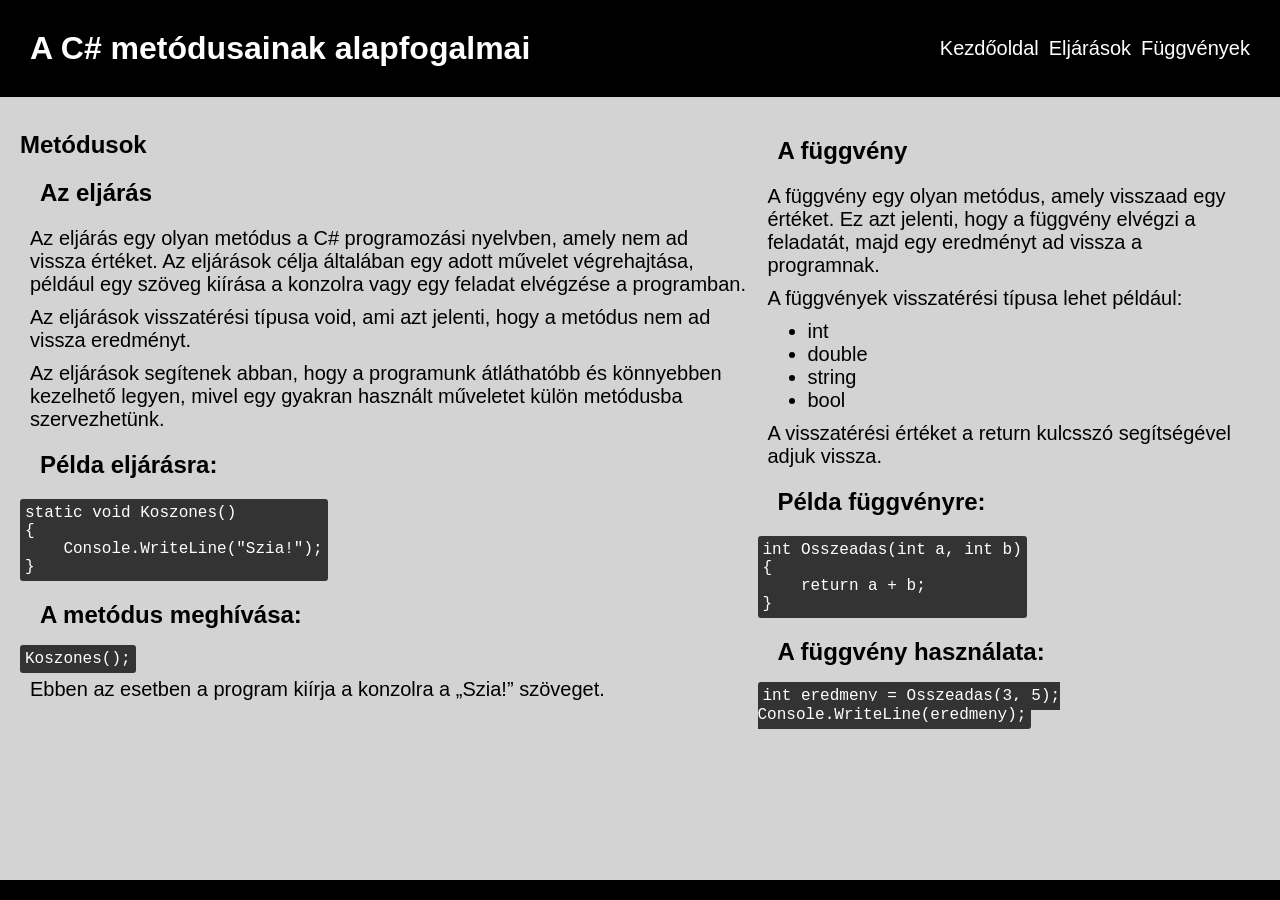
==== index2.html @ e0a16678 "CSS + HTML fejlesztés" ====
<!DOCTYPE html>
<html lang="hu">
<head>
    <meta charset="UTF-8">
    <meta name="viewport" content="width=device-width, initial-scale=1.0">
    <title>C#</title>
    <link rel="stylesheet" href="style.css">
</head>
<body>
    <header>
        <h1>A C# metódusainak alapfogalmai</h1>

        <nav>
            <ul id="Nav-Ui">
                <li class="Nav-Links"><a href="index.html">Kezdőoldal</a></li>
                <li class="Nav-Links"><a href="index2.html">Eljárások</a></li>
                <li class="Nav-Links"><a href="index3.html">Függvények</a></li>
            </ul>
        </nav>
    </header>

    <main>
        <section>
            <div>
                <h1>Metódusok</h1>
                <h2>Az eljárás</h2>

                <p>Az eljárás egy olyan metódus a C# programozási nyelvben, amely nem ad vissza értéket. Az eljárások célja általában egy adott művelet végrehajtása, például egy szöveg kiírása a konzolra vagy egy feladat elvégzése a programban.</p>

                <p>Az eljárások visszatérési típusa void, ami azt jelenti, hogy a metódus nem ad vissza eredményt.</p>

                <p>Az eljárások segítenek abban, hogy a programunk átláthatóbb és könnyebben kezelhető legyen, mivel egy gyakran használt műveletet külön metódusba szervezhetünk.</p>

                <h2>Példa eljárásra:</h2>

                <pre>
static void Koszones()
{
    Console.WriteLine("Szia!");
}</pre>
                   
                
                <h2>A metódus meghívása:</h2>

                <code>
                    Koszones();
                </code>
                
                <p>Ebben az esetben a program kiírja a konzolra a „Szia!” szöveget.</p>
            </div>

            <div>
                <h2>A függvény</h2>

                <p>A függvény egy olyan metódus, amely visszaad egy értéket. Ez azt jelenti, hogy a függvény elvégzi a feladatát, majd egy eredményt ad vissza a programnak.</p>

                <p>A függvények visszatérési típusa lehet például:</p>

                <ul>
                    <li>int</li>
                    <li>double</li>
                    <li>string</li>
                    <li>bool</li>
                </ul>
               
                <p>A visszatérési értéket a return kulcsszó segítségével adjuk vissza.</p>

                <h2>Példa függvényre:</h2>
                <pre>
int Osszeadas(int a, int b)
{
    return a + b;
}</pre>

                <h2>A függvény használata:</h2>

                <code>
                    int eredmeny = Osszeadas(3, 5);
                    Console.WriteLine(eredmeny);
                </code>
                
            </div>
            


        </section>
    </main>

    <footer>

    </footer>
    <script src="script.js"></script>
</body>
</html>
---- style.css ----
*{
    padding: 0;
    margin: 0;
    font-family: Arial, Helvetica, sans-serif;
}

header{
    color: white;
    display: flex;
    align-items: center;
    background-color: black;
    flex-direction: row;
    justify-content: space-between;
    padding: 30px;
}

footer{
    color: white;
    background-color: black;
    padding: 10px;
    position: fixed;
    Width: 100%;
    bottom: 0;
    text-align: center;
}

#Nav-Ui{
    display: flex;
    gap: 10px;
    list-style: none;

}

code {
    background-color: rgb(51, 51, 51);
    border-radius: 3px;
    font-family: "Courier New", monospace;
    padding: 5px;
    color: white;
    
}



pre {
    background-color: rgb(51, 51, 51);
    border-radius: 3px;
    font-family: "Courier New", monospace;
    padding: 5px;
    color: white;
    width: min-content;
}

ul{
    padding-left: 50px;
    padding: auto;
    font-size: 20px;
}

a{
    text-decoration: none;
    color: white;
}

body{
    background-color: lightgray;
}

section{
    display: flex;
    align-items: center;
    justify-content: space-between;
    padding: 10px;
    margin: 10px;
}

#Feladatok{
    display: flex;
    justify-content: center;
    align-items: center;
    flex-direction: column;
}

section div p{
    margin: 10px;
    font-size: 20px;
}

section h2{
    margin: 10px;
    padding: 10px;    
}


#kep > img{
    display: block;
    width: 300px;
    margin: 0 auto 0 auto;
}


textarea{
    width: 400px;
    height: 200px;
    background-color: rgb(51, 51, 51);
    border-radius: 3px;
    font-family: "Courier New", monospace;
    padding: 5px;
    color: white;
}
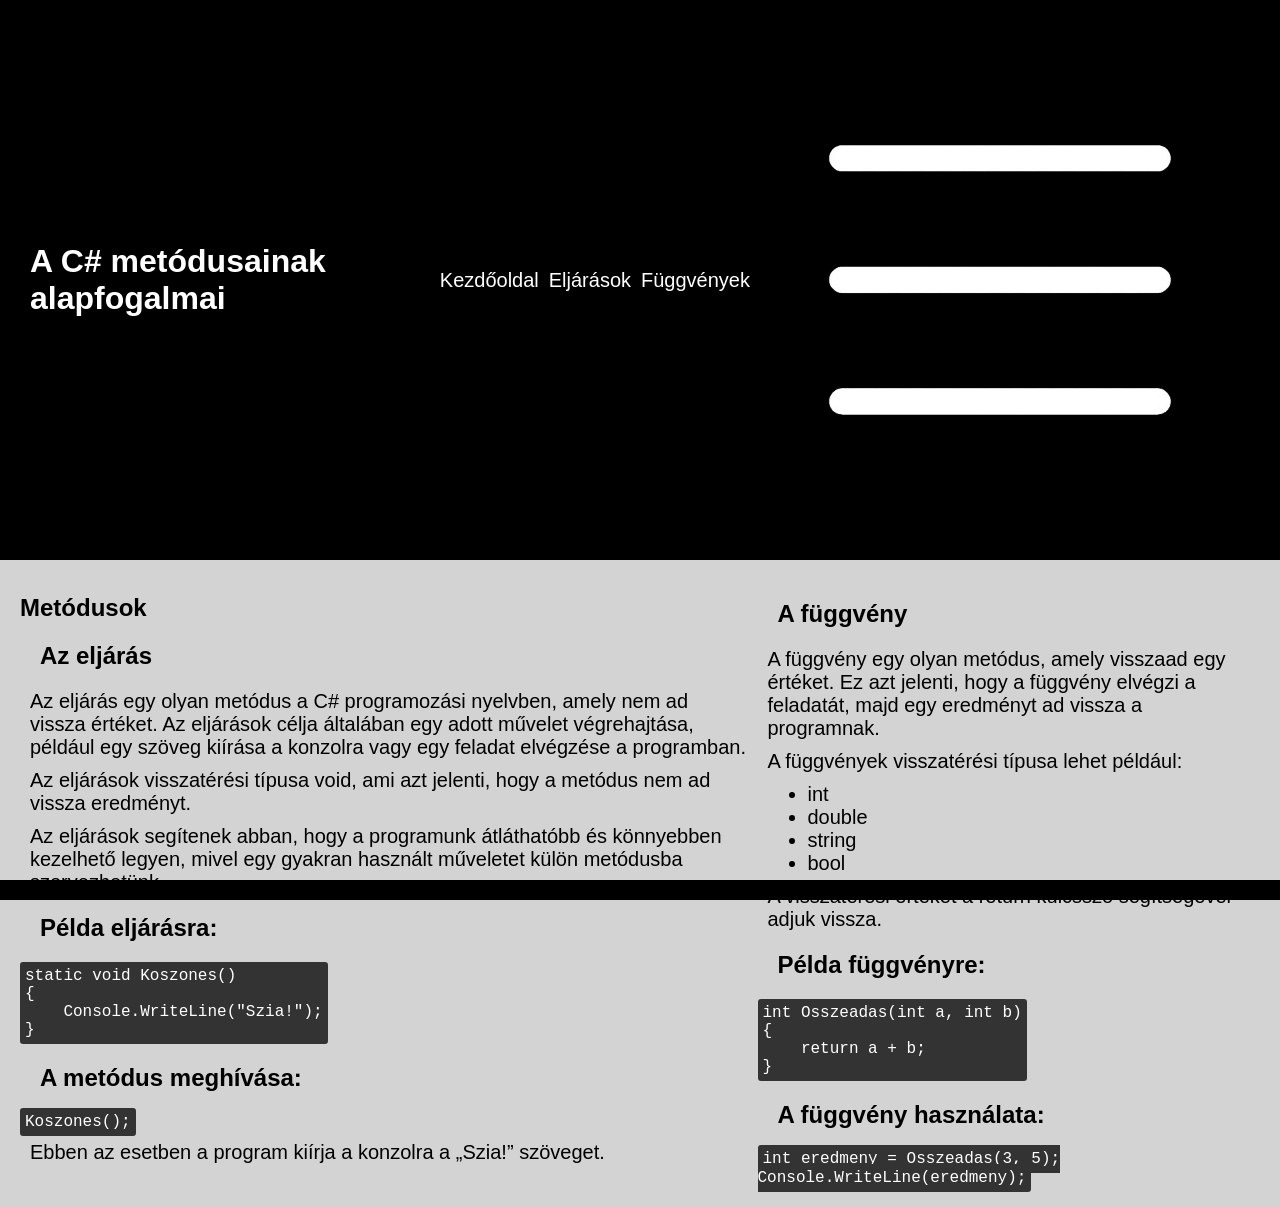
==== commit ff9156c9: "hamb. menü" ====
--- a/index2.html
+++ b/index2.html
@@ -17,6 +17,7 @@
                 <li class="Nav-Links"><a href="index3.html">Függvények</a></li>
             </ul>
         </nav>
+        <img src="image-removebg-preview.png" alt="">
     </header>
 
     <main>
--- a/style.css
+++ b/style.css
@@ -107,4 +107,36 @@
     font-family: "Courier New", monospace;
     padding: 5px;
     color: white;
+}
+
+table{
+    border: solid black 1px;
+    border-collapse: collapse;
+}
+
+td{
+    border: 1px black solid;
+    padding: 5px;
+}
+
+/* Mobil */
+@media (max-width: 576px) {
+    td:nth-child(1){
+        font-weight: bold;
+        background-color: beige;
+    }
+    td{
+        display: block;
+        box-sizing: border-box;
+    }
+}
+
+/* Tablet */
+@media (min-width: 577px) and (max-width: 768px) {
+    
+}
+
+/* Pc */
+@media (min-width:769) and (max-width:1024px) {
+    
 }
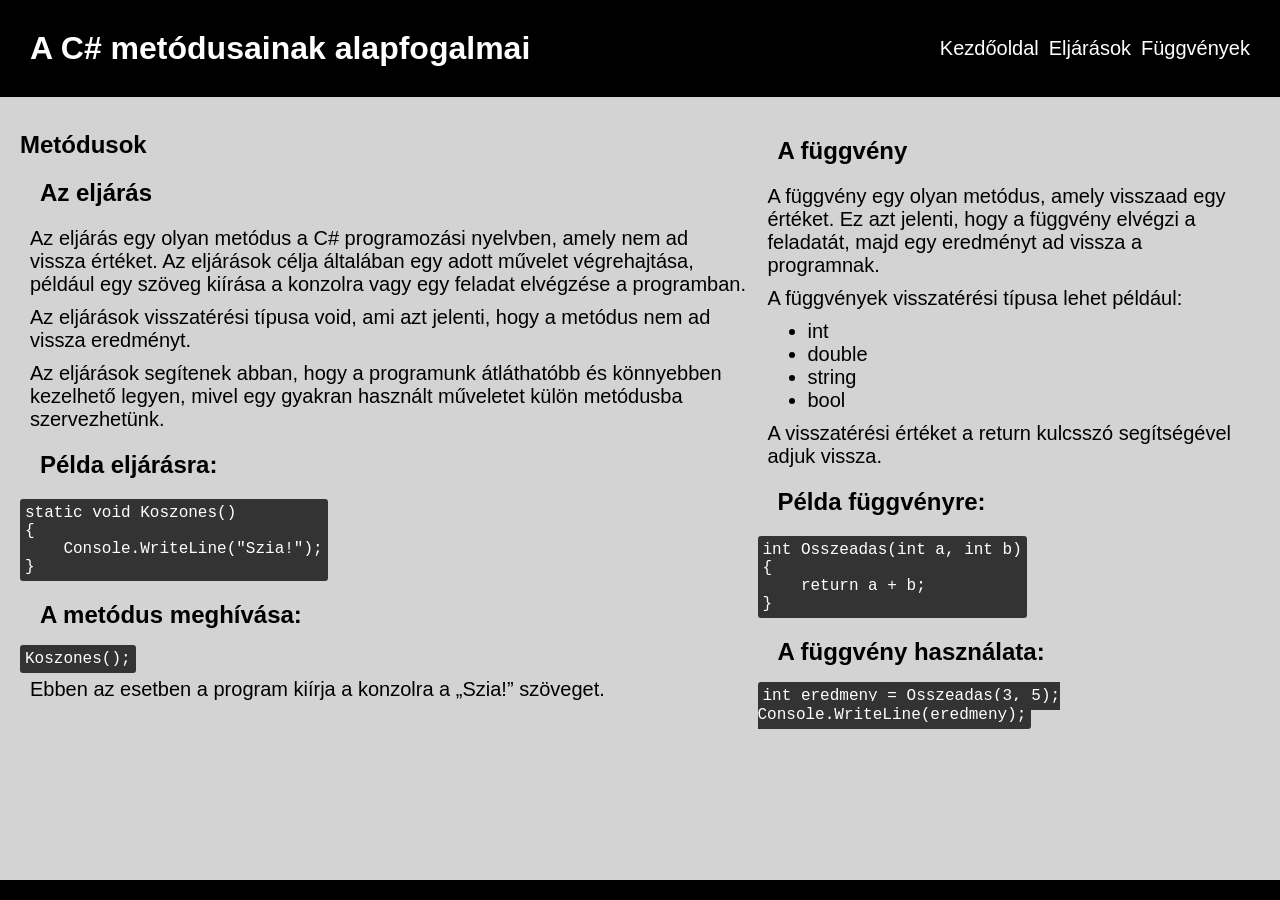
==== commit 35e0e121: "HTML változások" ====
--- a/index2.html
+++ b/index2.html
@@ -11,13 +11,13 @@
         <h1>A C# metódusainak alapfogalmai</h1>
 
         <nav>
-            <ul id="Nav-Ui">
+            <ul id="NavUi">
                 <li class="Nav-Links"><a href="index.html">Kezdőoldal</a></li>
                 <li class="Nav-Links"><a href="index2.html">Eljárások</a></li>
                 <li class="Nav-Links"><a href="index3.html">Függvények</a></li>
             </ul>
         </nav>
-        <img src="image-removebg-preview.png" alt="">
+        <img src="image-removebg-preview.png" alt="" id="image">
     </header>
 
     <main>
--- a/style.css
+++ b/style.css
@@ -14,6 +14,11 @@
     padding: 30px;
 }
 
+header > img{
+    display: none;
+    width: 50px;
+}
+
 footer{
     color: white;
     background-color: black;
@@ -24,7 +29,7 @@
     text-align: center;
 }
 
-#Nav-Ui{
+#NavUi{
     display: flex;
     gap: 10px;
     list-style: none;
@@ -129,6 +134,19 @@
         display: block;
         box-sizing: border-box;
     }
+    #image{
+        display: flex;
+    }
+    #NavUi{
+        display: none;
+    }
+    #NavUi.jelen{
+        display: flex;
+        flex-direction: column;
+    }
+    #image.jelen{
+        display: none;
+    }
 }
 
 /* Tablet */
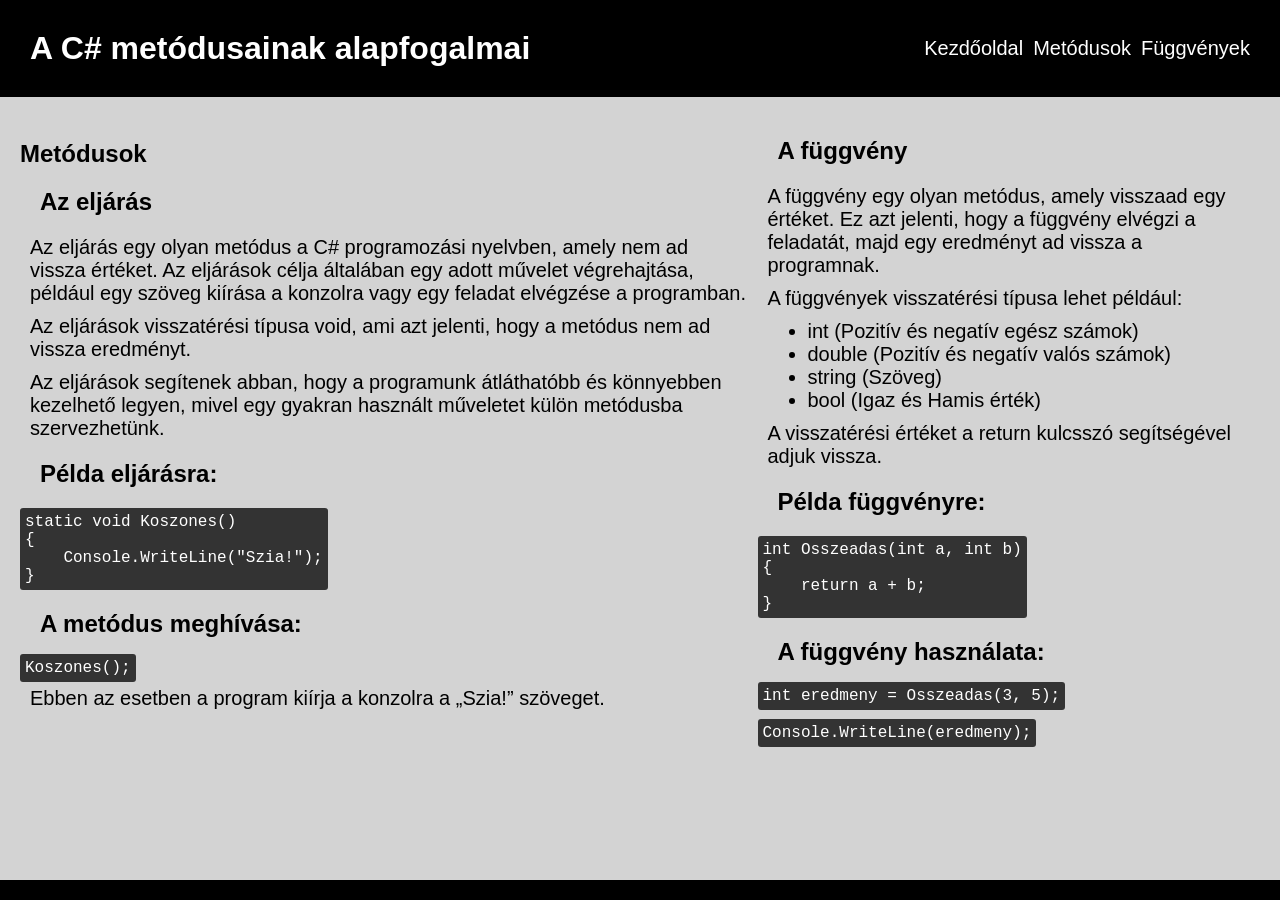
==== commit 0cfc4162: "HTML fejlesztés" ====
--- a/index2.html
+++ b/index2.html
@@ -13,7 +13,7 @@
         <nav>
             <ul id="NavUi">
                 <li class="Nav-Links"><a href="index.html">Kezdőoldal</a></li>
-                <li class="Nav-Links"><a href="index2.html">Eljárások</a></li>
+                <li class="Nav-Links"><a href="index2.html">Metódusok</a></li>
                 <li class="Nav-Links"><a href="index3.html">Függvények</a></li>
             </ul>
         </nav>
@@ -58,10 +58,10 @@
                 <p>A függvények visszatérési típusa lehet például:</p>
 
                 <ul>
-                    <li>int</li>
-                    <li>double</li>
-                    <li>string</li>
-                    <li>bool</li>
+                    <li>int (Pozitív és negatív egész számok)</li>
+                    <li>double (Pozitív és negatív valós számok)</li>
+                    <li>string (Szöveg)</li>
+                    <li>bool (Igaz és Hamis érték)</li>
                 </ul>
                
                 <p>A visszatérési értéket a return kulcsszó segítségével adjuk vissza.</p>
@@ -75,10 +75,9 @@
 
                 <h2>A függvény használata:</h2>
 
-                <code>
-                    int eredmeny = Osszeadas(3, 5);
-                    Console.WriteLine(eredmeny);
-                </code>
+                <code>int eredmeny = Osszeadas(3, 5);</code>
+                <br><br>
+                <code>Console.WriteLine(eredmeny);</code>
                 
             </div>
             
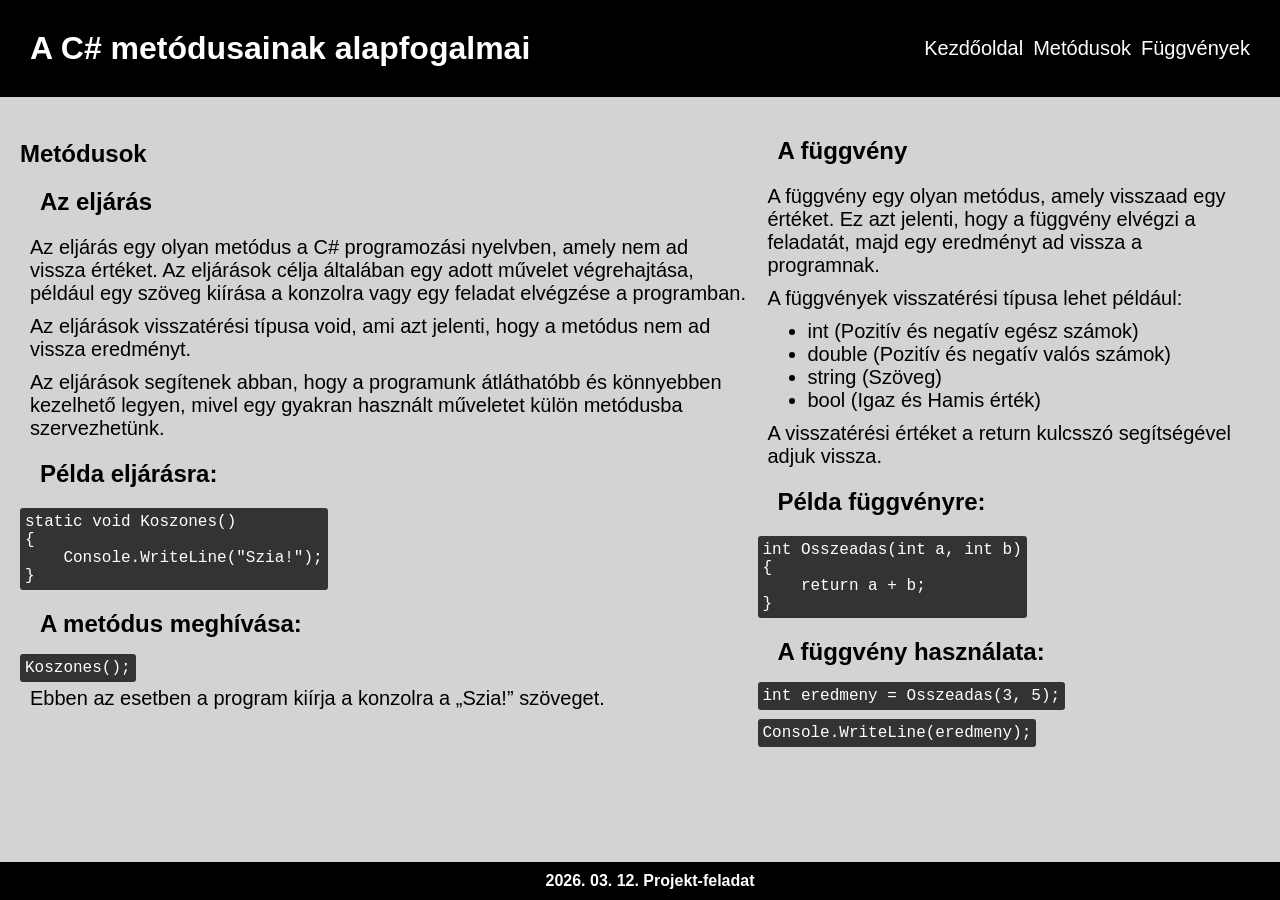
==== commit 4cb0fe88: "HTML és CSS fejlesztés" ====
--- a/index2.html
+++ b/index2.html
@@ -6,7 +6,7 @@
     <title>C#</title>
     <link rel="stylesheet" href="style.css">
 </head>
-<body>
+<body id="MetodusokOldal">
     <header>
         <h1>A C# metódusainak alapfogalmai</h1>
 
@@ -21,8 +21,10 @@
     </header>
 
     <main>
+        
         <section>
-            <div>
+            
+            <div class="MetodusokOldalDivek">
                 <h1>Metódusok</h1>
                 <h2>Az eljárás</h2>
 
@@ -50,7 +52,7 @@
                 <p>Ebben az esetben a program kiírja a konzolra a „Szia!” szöveget.</p>
             </div>
 
-            <div>
+            <div class="MetodusokOldalDivek">
                 <h2>A függvény</h2>
 
                 <p>A függvény egy olyan metódus, amely visszaad egy értéket. Ez azt jelenti, hogy a függvény elvégzi a feladatát, majd egy eredményt ad vissza a programnak.</p>
@@ -87,7 +89,7 @@
     </main>
 
     <footer>
-
+        <p><b>2026. 03. 12. Projekt-feladat</b></p>
     </footer>
     <script src="script.js"></script>
 </body>
--- a/style.css
+++ b/style.css
@@ -45,6 +45,14 @@
     
 }
 
+.DecolessCode{
+  background-color: #eeeeee;
+  border-radius: 3px;
+  font-family: "Courier New", monospace;
+  padding: 0 3px;
+  color: black;
+}
+
 
 
 pre {
@@ -77,13 +85,16 @@
     justify-content: space-between;
     padding: 10px;
     margin: 10px;
+
 }
 
-#Feladatok{
+
+
+#Eljarasok{
     display: flex;
     justify-content: center;
     align-items: center;
-    flex-direction: column;
+    flex-direction: row;
 }
 
 section div p{
@@ -102,7 +113,6 @@
     width: 300px;
     margin: 0 auto 0 auto;
 }
-
 
 textarea{
     width: 400px;
@@ -123,6 +133,7 @@
     border: 1px black solid;
     padding: 5px;
 }
+
 
 /* Mobil */
 @media (max-width: 576px) {
@@ -147,6 +158,15 @@
     #image.jelen{
         display: none;
     }
+    section{
+        flex-direction: column;
+        margin-bottom: 40px;   
+    }
+    .MetodusokOldalDivek{
+        border: solid black 1px;
+        margin-top: 20px;
+        padding: 10px;
+    }
 }
 
 /* Tablet */
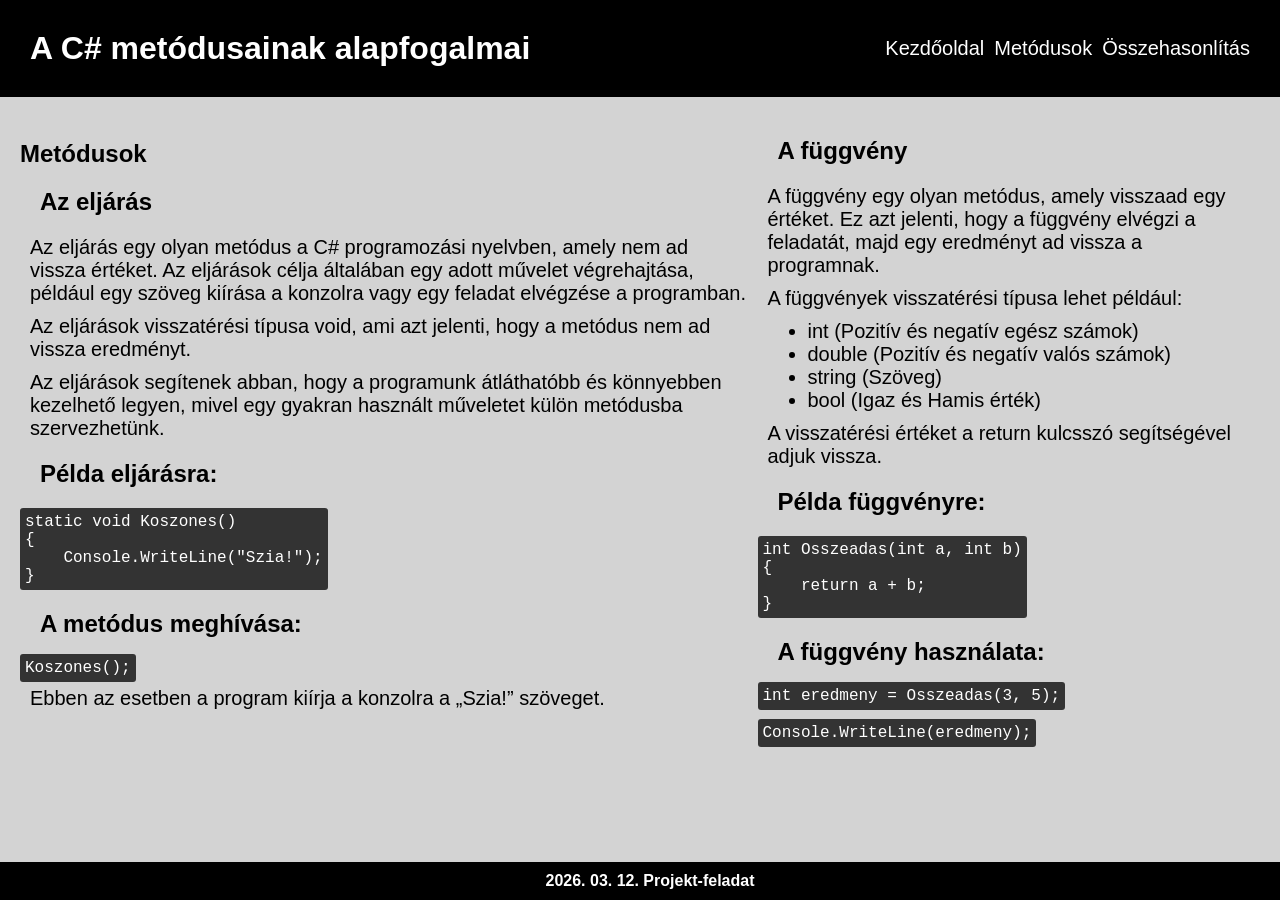
==== commit ecec0bff: "idk" ====
--- a/index2.html
+++ b/index2.html
@@ -14,7 +14,7 @@
             <ul id="NavUi">
                 <li class="Nav-Links"><a href="index.html">Kezdőoldal</a></li>
                 <li class="Nav-Links"><a href="index2.html">Metódusok</a></li>
-                <li class="Nav-Links"><a href="index3.html">Függvények</a></li>
+                <li class="Nav-Links"><a href="index3.html">Összehasonlítás</a></li>
             </ul>
         </nav>
         <img src="image-removebg-preview.png" alt="" id="image">
--- a/style.css
+++ b/style.css
@@ -44,16 +44,6 @@
     color: white;
     
 }
-
-.DecolessCode{
-  background-color: #eeeeee;
-  border-radius: 3px;
-  font-family: "Courier New", monospace;
-  padding: 0 3px;
-  color: black;
-}
-
-
 
 pre {
     background-color: rgb(51, 51, 51);
@@ -127,23 +117,42 @@
 table{
     border: solid black 1px;
     border-collapse: collapse;
+    font-size: 20px;
+    display: block;
 }
 
 td{
-    border: 1px black solid;
-    padding: 5px;
+    border: 2px black solid;
+    padding: 15px;
+    
+}
+
+th{
+    border: 2px black solid;
+    
 }
 
 
 /* Mobil */
 @media (max-width: 576px) {
-    td:nth-child(1){
-        font-weight: bold;
-        background-color: beige;
+
+    table{
+        color: white;
     }
+    
     td{
-        display: block;
+        display: flex;
+        flex-direction: column;
         box-sizing: border-box;
+        border: 3px rgb(255, 255, 255) solid;
+        background-color: rgb(73, 73, 73);
+    }
+
+    th{
+        display: flex;
+        flex-direction: column;
+        border: 3px rgb(255, 255, 255) solid;
+        background-color: rgb(0, 0, 0);
     }
     #image{
         display: flex;
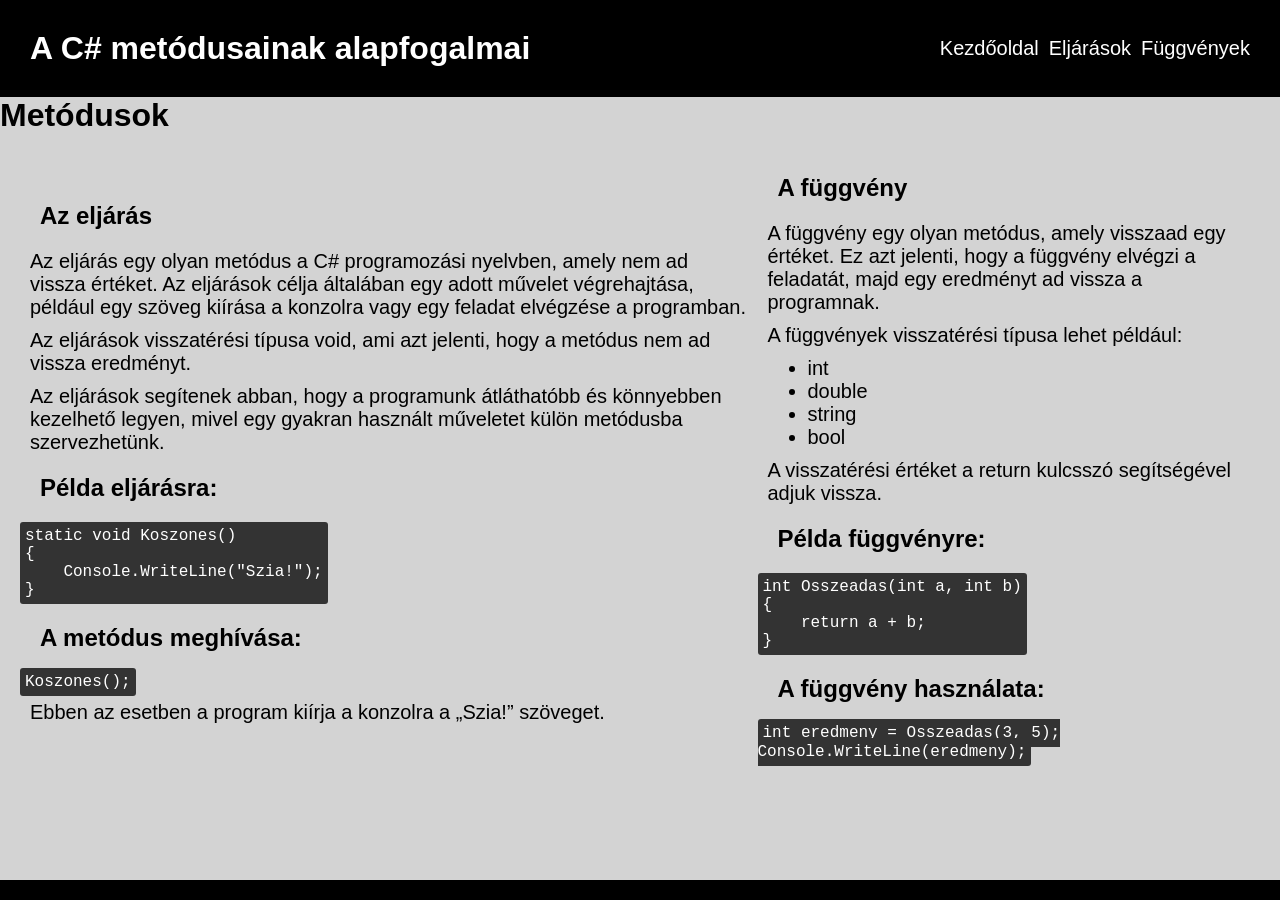
==== commit deaeda0d: "useless commit" ====
--- a/index2.html
+++ b/index2.html
@@ -6,26 +6,25 @@
     <title>C#</title>
     <link rel="stylesheet" href="style.css">
 </head>
-<body id="MetodusokOldal">
+<body>
     <header>
         <h1>A C# metódusainak alapfogalmai</h1>
 
         <nav>
             <ul id="NavUi">
                 <li class="Nav-Links"><a href="index.html">Kezdőoldal</a></li>
-                <li class="Nav-Links"><a href="index2.html">Metódusok</a></li>
-                <li class="Nav-Links"><a href="index3.html">Összehasonlítás</a></li>
+                <li class="Nav-Links"><a href="index2.html">Eljárások</a></li>
+                <li class="Nav-Links"><a href="index3.html">Függvények</a></li>
             </ul>
         </nav>
         <img src="image-removebg-preview.png" alt="" id="image">
     </header>
 
     <main>
-        
+        <h1>Metódusok</h1>
         <section>
-            
-            <div class="MetodusokOldalDivek">
-                <h1>Metódusok</h1>
+            <div>
+                
                 <h2>Az eljárás</h2>
 
                 <p>Az eljárás egy olyan metódus a C# programozási nyelvben, amely nem ad vissza értéket. Az eljárások célja általában egy adott művelet végrehajtása, például egy szöveg kiírása a konzolra vagy egy feladat elvégzése a programban.</p>
@@ -52,7 +51,7 @@
                 <p>Ebben az esetben a program kiírja a konzolra a „Szia!” szöveget.</p>
             </div>
 
-            <div class="MetodusokOldalDivek">
+            <div>
                 <h2>A függvény</h2>
 
                 <p>A függvény egy olyan metódus, amely visszaad egy értéket. Ez azt jelenti, hogy a függvény elvégzi a feladatát, majd egy eredményt ad vissza a programnak.</p>
@@ -60,10 +59,10 @@
                 <p>A függvények visszatérési típusa lehet például:</p>
 
                 <ul>
-                    <li>int (Pozitív és negatív egész számok)</li>
-                    <li>double (Pozitív és negatív valós számok)</li>
-                    <li>string (Szöveg)</li>
-                    <li>bool (Igaz és Hamis érték)</li>
+                    <li>int</li>
+                    <li>double</li>
+                    <li>string</li>
+                    <li>bool</li>
                 </ul>
                
                 <p>A visszatérési értéket a return kulcsszó segítségével adjuk vissza.</p>
@@ -77,9 +76,10 @@
 
                 <h2>A függvény használata:</h2>
 
-                <code>int eredmeny = Osszeadas(3, 5);</code>
-                <br><br>
-                <code>Console.WriteLine(eredmeny);</code>
+                <code>
+                    int eredmeny = Osszeadas(3, 5);
+                    Console.WriteLine(eredmeny);
+                </code>
                 
             </div>
             
@@ -89,7 +89,7 @@
     </main>
 
     <footer>
-        <p><b>2026. 03. 12. Projekt-feladat</b></p>
+
     </footer>
     <script src="script.js"></script>
 </body>
--- a/style.css
+++ b/style.css
@@ -45,6 +45,8 @@
     
 }
 
+
+
 pre {
     background-color: rgb(51, 51, 51);
     border-radius: 3px;
@@ -75,16 +77,14 @@
     justify-content: space-between;
     padding: 10px;
     margin: 10px;
-
 }
 
 
-
-#Eljarasok{
+#Feladatok{
     display: flex;
     justify-content: center;
     align-items: center;
-    flex-direction: row;
+    flex-direction: column;
 }
 
 section div p{
@@ -104,6 +104,7 @@
     margin: 0 auto 0 auto;
 }
 
+
 textarea{
     width: 400px;
     height: 200px;
@@ -117,42 +118,22 @@
 table{
     border: solid black 1px;
     border-collapse: collapse;
-    font-size: 20px;
-    display: block;
 }
 
 td{
-    border: 2px black solid;
-    padding: 15px;
-    
+    border: 1px black solid;
+    padding: 5px;
 }
-
-th{
-    border: 2px black solid;
-    
-}
-
 
 /* Mobil */
 @media (max-width: 576px) {
-
-    table{
-        color: white;
+    td:nth-child(1){
+        font-weight: bold;
+        background-color: beige;
     }
-    
     td{
-        display: flex;
-        flex-direction: column;
+        display: block;
         box-sizing: border-box;
-        border: 3px rgb(255, 255, 255) solid;
-        background-color: rgb(73, 73, 73);
-    }
-
-    th{
-        display: flex;
-        flex-direction: column;
-        border: 3px rgb(255, 255, 255) solid;
-        background-color: rgb(0, 0, 0);
     }
     #image{
         display: flex;
@@ -167,15 +148,6 @@
     #image.jelen{
         display: none;
     }
-    section{
-        flex-direction: column;
-        margin-bottom: 40px;   
-    }
-    .MetodusokOldalDivek{
-        border: solid black 1px;
-        margin-top: 20px;
-        padding: 10px;
-    }
 }
 
 /* Tablet */
@@ -186,4 +158,5 @@
 /* Pc */
 @media (min-width:769) and (max-width:1024px) {
     
-}+}
+
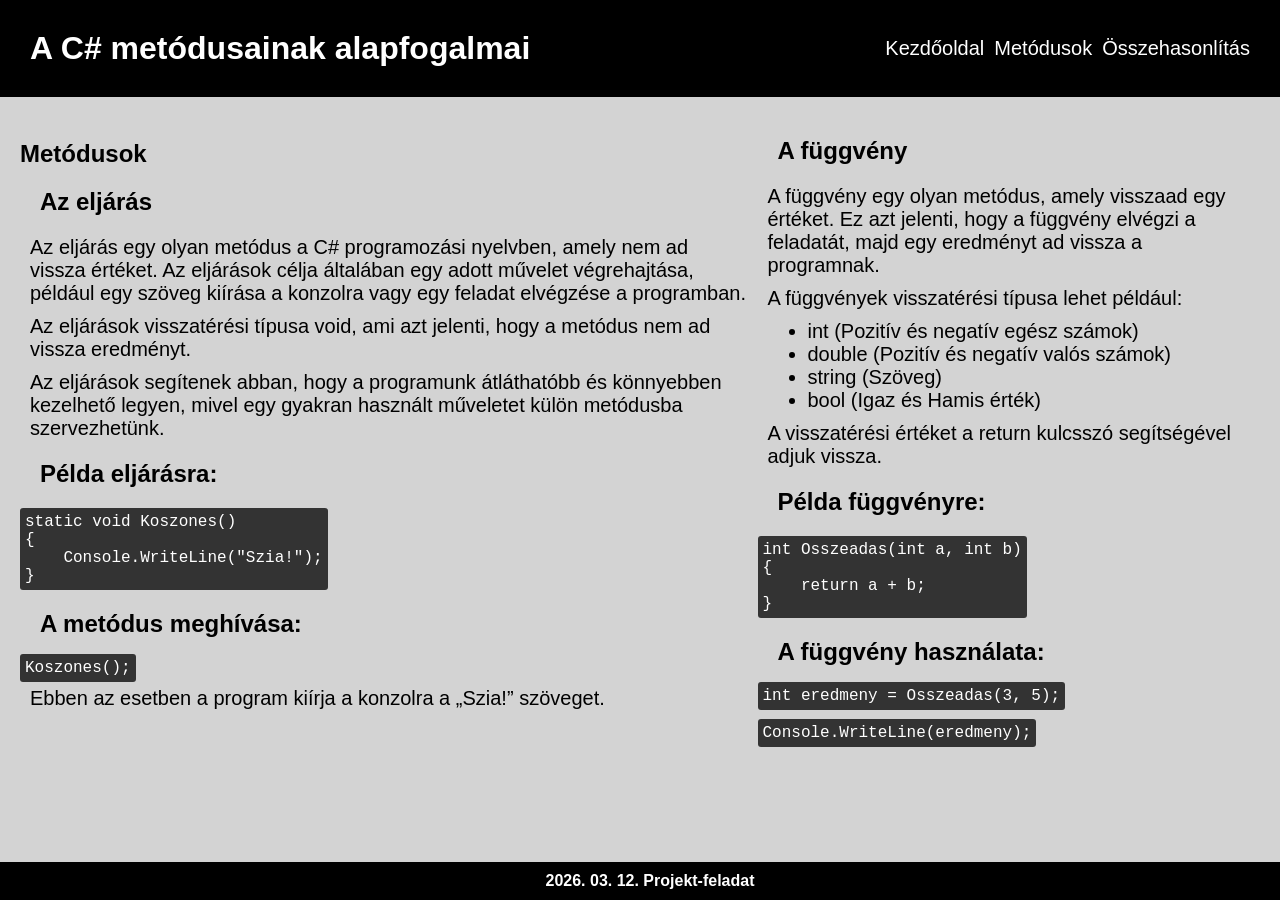
==== commit ae845a47: "Merge branch 'main' of https://github.com/Ebere444/Projekt-hehe" ====
--- a/index2.html
+++ b/index2.html
@@ -6,25 +6,26 @@
     <title>C#</title>
     <link rel="stylesheet" href="style.css">
 </head>
-<body>
+<body id="MetodusokOldal">
     <header>
         <h1>A C# metódusainak alapfogalmai</h1>
 
         <nav>
             <ul id="NavUi">
                 <li class="Nav-Links"><a href="index.html">Kezdőoldal</a></li>
-                <li class="Nav-Links"><a href="index2.html">Eljárások</a></li>
-                <li class="Nav-Links"><a href="index3.html">Függvények</a></li>
+                <li class="Nav-Links"><a href="index2.html">Metódusok</a></li>
+                <li class="Nav-Links"><a href="index3.html">Összehasonlítás</a></li>
             </ul>
         </nav>
         <img src="image-removebg-preview.png" alt="" id="image">
     </header>
 
     <main>
-        <h1>Metódusok</h1>
+        
         <section>
-            <div>
-                
+            
+            <div class="MetodusokOldalDivek">
+                <h1>Metódusok</h1>
                 <h2>Az eljárás</h2>
 
                 <p>Az eljárás egy olyan metódus a C# programozási nyelvben, amely nem ad vissza értéket. Az eljárások célja általában egy adott művelet végrehajtása, például egy szöveg kiírása a konzolra vagy egy feladat elvégzése a programban.</p>
@@ -51,7 +52,7 @@
                 <p>Ebben az esetben a program kiírja a konzolra a „Szia!” szöveget.</p>
             </div>
 
-            <div>
+            <div class="MetodusokOldalDivek">
                 <h2>A függvény</h2>
 
                 <p>A függvény egy olyan metódus, amely visszaad egy értéket. Ez azt jelenti, hogy a függvény elvégzi a feladatát, majd egy eredményt ad vissza a programnak.</p>
@@ -59,10 +60,10 @@
                 <p>A függvények visszatérési típusa lehet például:</p>
 
                 <ul>
-                    <li>int</li>
-                    <li>double</li>
-                    <li>string</li>
-                    <li>bool</li>
+                    <li>int (Pozitív és negatív egész számok)</li>
+                    <li>double (Pozitív és negatív valós számok)</li>
+                    <li>string (Szöveg)</li>
+                    <li>bool (Igaz és Hamis érték)</li>
                 </ul>
                
                 <p>A visszatérési értéket a return kulcsszó segítségével adjuk vissza.</p>
@@ -76,10 +77,9 @@
 
                 <h2>A függvény használata:</h2>
 
-                <code>
-                    int eredmeny = Osszeadas(3, 5);
-                    Console.WriteLine(eredmeny);
-                </code>
+                <code>int eredmeny = Osszeadas(3, 5);</code>
+                <br><br>
+                <code>Console.WriteLine(eredmeny);</code>
                 
             </div>
             
@@ -89,7 +89,7 @@
     </main>
 
     <footer>
-
+        <p><b>2026. 03. 12. Projekt-feladat</b></p>
     </footer>
     <script src="script.js"></script>
 </body>
--- a/style.css
+++ b/style.css
@@ -45,8 +45,6 @@
     
 }
 
-
-
 pre {
     background-color: rgb(51, 51, 51);
     border-radius: 3px;
@@ -77,14 +75,16 @@
     justify-content: space-between;
     padding: 10px;
     margin: 10px;
+
 }
 
 
-#Feladatok{
+
+#Eljarasok{
     display: flex;
     justify-content: center;
     align-items: center;
-    flex-direction: column;
+    flex-direction: row;
 }
 
 section div p{
@@ -104,7 +104,6 @@
     margin: 0 auto 0 auto;
 }
 
-
 textarea{
     width: 400px;
     height: 200px;
@@ -118,22 +117,43 @@
 table{
     border: solid black 1px;
     border-collapse: collapse;
+    font-size: 20px;
+    display: block;
+    margin: 5px;
 }
 
 td{
-    border: 1px black solid;
-    padding: 5px;
+    border: 2px black solid;
+    padding: 15px;
+    
 }
+
+th{
+    border: 2px black solid;
+    
+}
+
 
 /* Mobil */
 @media (max-width: 576px) {
-    td:nth-child(1){
-        font-weight: bold;
-        background-color: beige;
+
+    table{
+        color: white;
     }
+    
     td{
-        display: block;
+        display: flex;
+        flex-direction: column;
         box-sizing: border-box;
+        border: 3px rgb(255, 255, 255) solid;
+        background-color: rgb(73, 73, 73);
+    }
+
+    th{
+        display: flex;
+        flex-direction: column;
+        border: 3px rgb(255, 255, 255) solid;
+        background-color: rgb(0, 0, 0);
     }
     #image{
         display: flex;
@@ -148,6 +168,18 @@
     #image.jelen{
         display: none;
     }
+    section{
+        flex-direction: column;
+        margin-bottom: 40px;   
+    }
+    .MetodusokOldalDivek{
+        border: solid black 1px;
+        margin-top: 20px;
+        padding: 10px;
+    }
+    #Eljarasok{
+        flex-direction: column;
+    }
 }
 
 /* Tablet */
